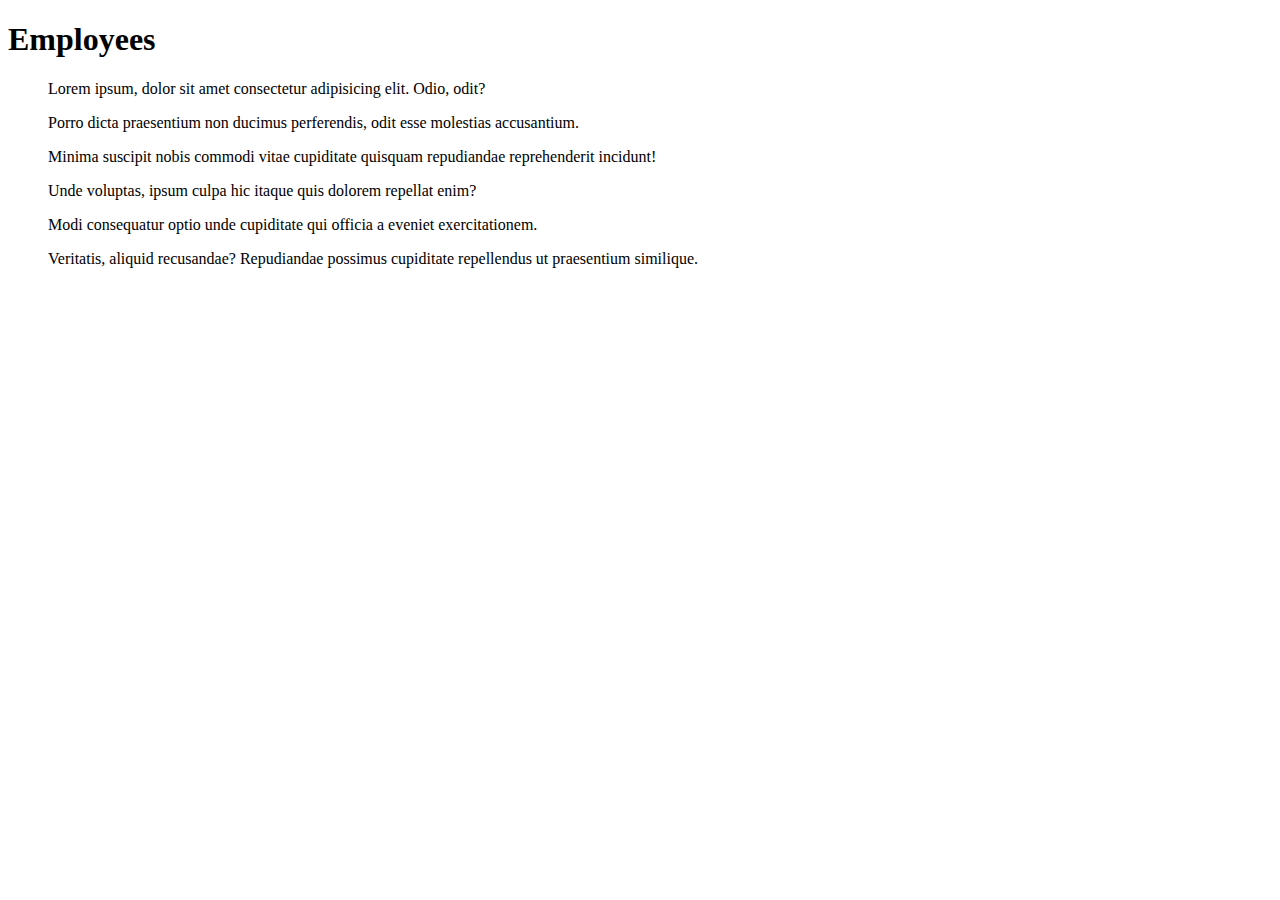
==== emp.html @ 3c5894a5 "Working with cloud" ====
<!DOCTYPE html>
<html lang="en">

<head>
    <meta charset="utf-8" />
    <meta name="viewport" content="width=device-width, initial-scale=1.0" />

    <title>App Emp REST</title>

    <link href="https://fonts.googleapis.com/css?family=Dosis:400,700" rel="stylesheet" />
    <link href="emp.css" rel="stylesheet" />
</head>

<body>
    <div id="root"></div>
    <h1>Employees</h1>
    <ul id="employees"></ul>
    <script src="emp.js"></script>

<um>
    <ul>Lorem ipsum, dolor sit amet consectetur adipisicing elit. Odio, odit?</ul>
    <ul>Porro dicta praesentium non ducimus perferendis, odit esse molestias accusantium.</ul>
    <ul>Minima suscipit nobis commodi vitae cupiditate quisquam repudiandae reprehenderit incidunt!</ul>
    <ul>Unde voluptas, ipsum culpa hic itaque quis dolorem repellat enim?</ul>
    <ul>Modi consequatur optio unde cupiditate qui officia a eveniet exercitationem.</ul>
    <ul>Veritatis, aliquid recusandae? Repudiandae possimus cupiditate repellendus ut praesentium similique.</ul>
</um>
</body>



</html>
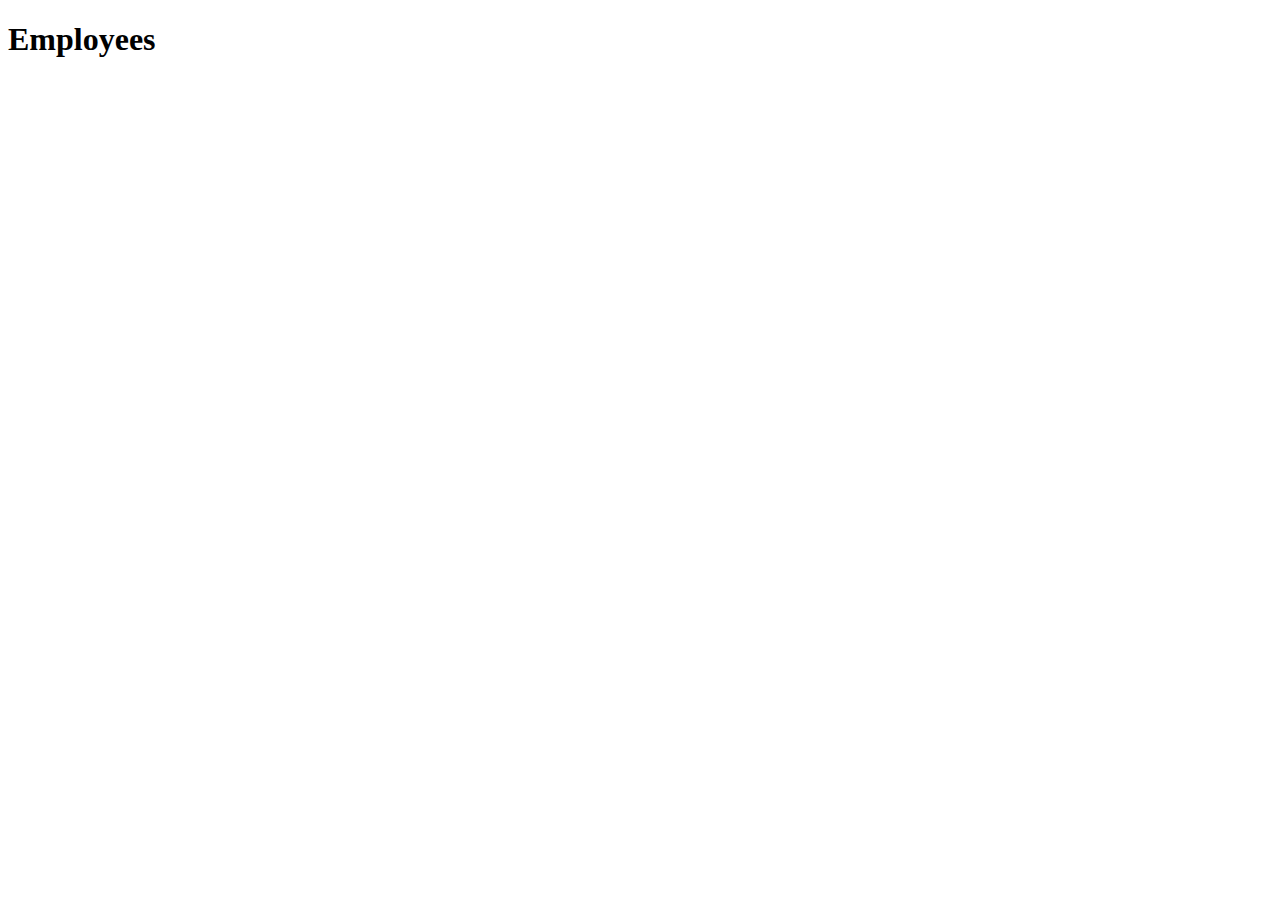
==== commit 986dcfeb: "emp pret pour test v1.0" ====
--- a/emp.html
+++ b/emp.html
@@ -16,17 +16,5 @@
     <h1>Employees</h1>
     <ul id="employees"></ul>
     <script src="emp.js"></script>
-
-<um>
-    <ul>Lorem ipsum, dolor sit amet consectetur adipisicing elit. Odio, odit?</ul>
-    <ul>Porro dicta praesentium non ducimus perferendis, odit esse molestias accusantium.</ul>
-    <ul>Minima suscipit nobis commodi vitae cupiditate quisquam repudiandae reprehenderit incidunt!</ul>
-    <ul>Unde voluptas, ipsum culpa hic itaque quis dolorem repellat enim?</ul>
-    <ul>Modi consequatur optio unde cupiditate qui officia a eveniet exercitationem.</ul>
-    <ul>Veritatis, aliquid recusandae? Repudiandae possimus cupiditate repellendus ut praesentium similique.</ul>
-</um>
 </body>
-
-
-
 </html>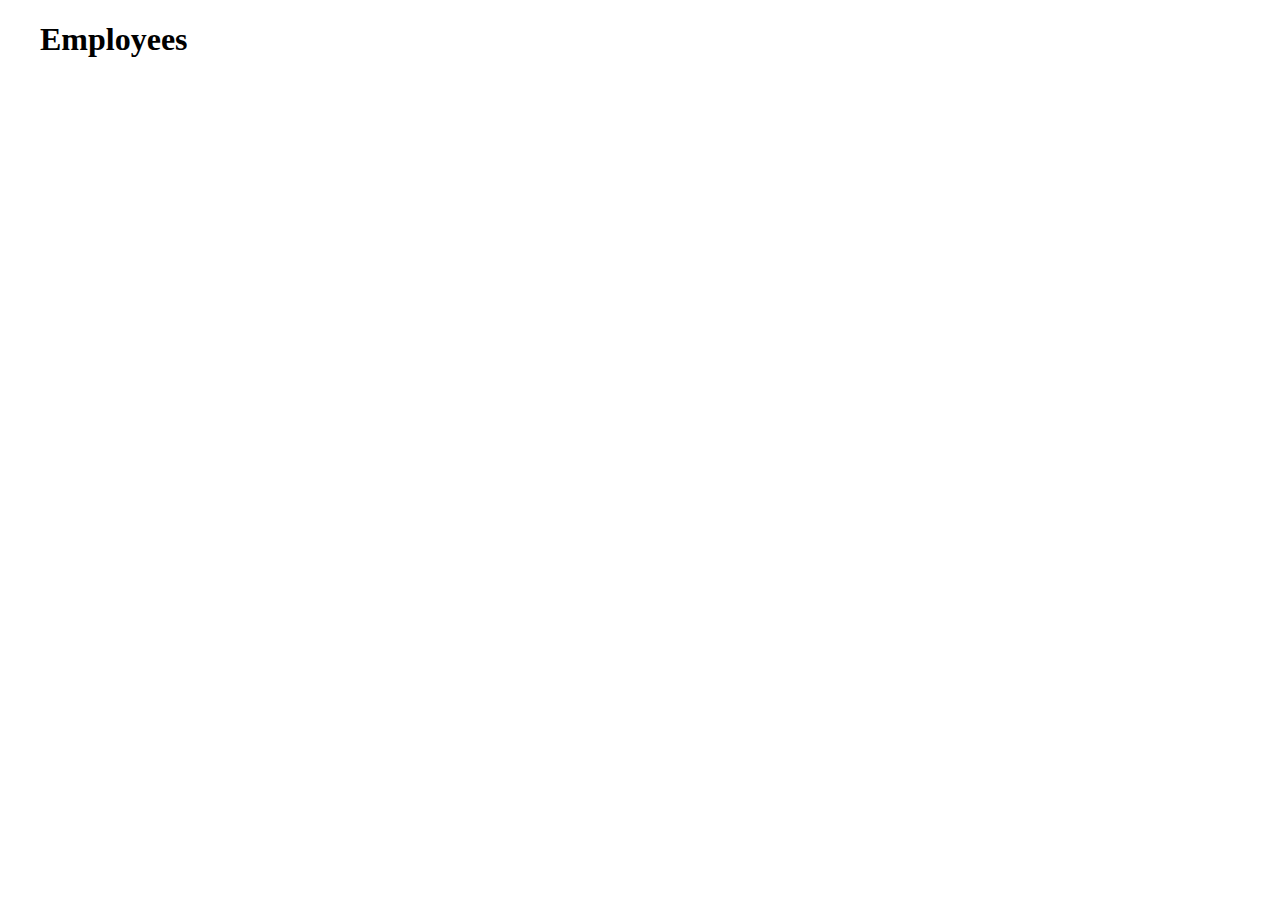
==== commit 94e93994: "selecteur css v1.1" ====
--- a/emp.html
+++ b/emp.html
@@ -1,20 +1,23 @@
 <!DOCTYPE html>
 <html lang="en">
-
-<head>
+  <head>
     <meta charset="utf-8" />
     <meta name="viewport" content="width=device-width, initial-scale=1.0" />
-
     <title>App Emp REST</title>
 
-    <link href="https://fonts.googleapis.com/css?family=Dosis:400,700" rel="stylesheet" />
+    <link
+      href="https://fonts.googleapis.com/css?family=Dosis:400,700"
+      rel="stylesheet"
+    />
     <link href="emp.css" rel="stylesheet" />
-</head>
-
-<body>
-    <div id="root"></div>
-    <h1>Employees</h1>
-    <ul id="employees"></ul>
+  </head>
+  <body>
+    <div id="root">
+        <h1>Employees</h1>
+        <span id="affichage">
+          <ul id="employees"></ul>
+      </span>
+    </div>
     <script src="emp.js"></script>
-</body>
-</html>+  </body>
+</html>
--- a/emp.css
+++ b/emp.css
@@ -0,0 +1,30 @@
+#root {
+  max-width: 1200px;
+  margin: 0 auto;
+}
+
+#affichage {
+  color: red;
+}
+
+.container {
+  display: flex;
+  flex-wrap: wrap;
+}
+
+.card {
+  margin: 1rem;
+  border: 1px solid gray;
+}
+
+@media screen and (min-width: 600px) {
+  .card {
+    flex: 1 1 calc(50% - 2rem);
+  }
+}
+
+@media screen and (min-width: 900px) {
+  .card {
+    flex: 1 1 calc(33% - 2rem);
+  }
+}
